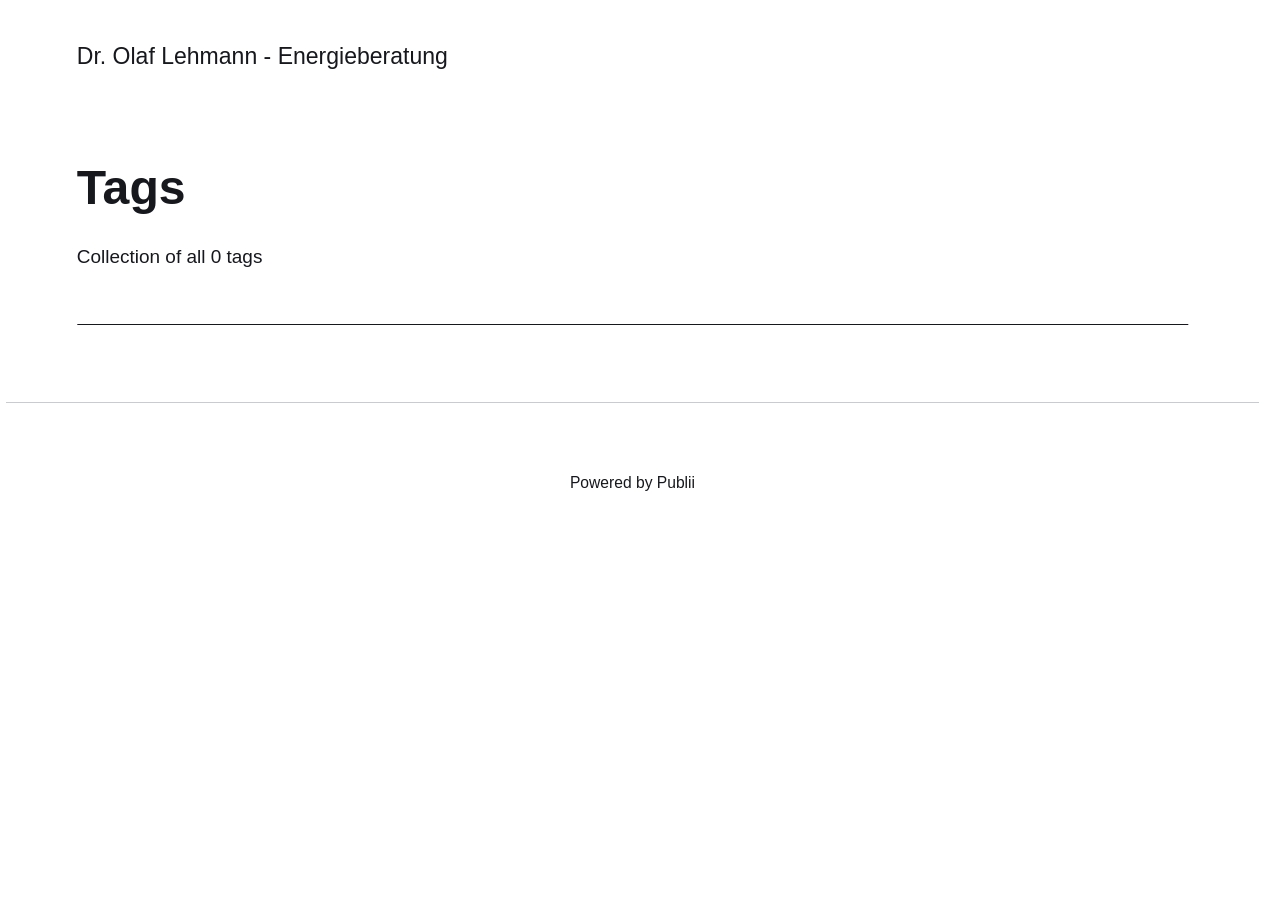
==== tags/index.html @ 1753080b "Updated from Publii" ====
<!DOCTYPE html><html lang="de"><head><meta charset="utf-8"><meta http-equiv="X-UA-Compatible" content="IE=edge"><meta name="viewport" content="width=device-width,initial-scale=1"><title>All tags - Dr. Olaf Lehmann - Energieberatung</title><meta name="robots" content="noindex, follow"><meta name="generator" content="Publii Open-Source CMS for Static Site"><link rel="alternate" type="application/atom+xml" href="https://OlafLDr.github.io/landing-page/feed.xml" title="Dr. Olaf Lehmann - Energieberatung - RSS"><link rel="alternate" type="application/json" href="https://OlafLDr.github.io/landing-page/feed.json" title="Dr. Olaf Lehmann - Energieberatung - JSON"><meta property="og:title" content="Dr. Olaf Lehmann - Energieberatung"><meta property="og:site_name" content="Dr. Olaf Lehmann - Energieberatung"><meta property="og:description" content=""><meta property="og:url" content="https://OlafLDr.github.io/landing-page/tags/"><meta property="og:type" content="website"><link rel="stylesheet" href="https://OlafLDr.github.io/landing-page/assets/css/style.css?v=a0ba884548820066dfadd8416036abba"><script type="application/ld+json">{"@context":"http://schema.org","@type":"Organization","name":"Dr. Olaf Lehmann - Energieberatung","url":"https://OlafLDr.github.io/landing-page/index.html"}</script><noscript><style>img[loading] {
                    opacity: 1;
                }</style></noscript></head><body class="tags-template"><header class="top js-header"><a class="logo" href="https://OlafLDr.github.io/landing-page/index.html">Dr. Olaf Lehmann - Energieberatung</a></header><main class="page page--tags"><div class="hero hero--noimage"><header class="hero__content"><div class="wrapper"><h1>Tags</h1><p class="page__desc">Collection of all 0 tags</p></div></header></div><div class="wrapper"><ul class="feed feed--grid"></ul></div></main><footer class="footer"><div class="wrapper"><div class="footer__copyright"><p>Powered by Publii</p></div><button id="backToTop" class="footer__bttop" aria-label="Back to top" title="Back to top"><svg width="20" height="20"><use xlink:href="https://OlafLDr.github.io/landing-page/assets/svg/svg-map.svg#toparrow"/></svg></button></div></footer><script defer="defer" src="https://OlafLDr.github.io/landing-page/assets/js/scripts.min.js?v=dafec4f87fead6718cb125f0b0fc8441"></script><script>window.publiiThemeMenuConfig={mobileMenuMode:'sidebar',animationSpeed:300,submenuWidth: 'auto',doubleClickTime:500,mobileMenuExpandableSubmenus:true,relatedContainerForOverlayMenuSelector:'.top'};</script><script>var images = document.querySelectorAll('img[loading]');
        for (var i = 0; i < images.length; i++) {
            if (images[i].complete) {
                images[i].classList.add('is-loaded');
            } else {
                images[i].addEventListener('load', function () {
                    this.classList.add('is-loaded');
                }, false);
            }
        }</script></body></html>
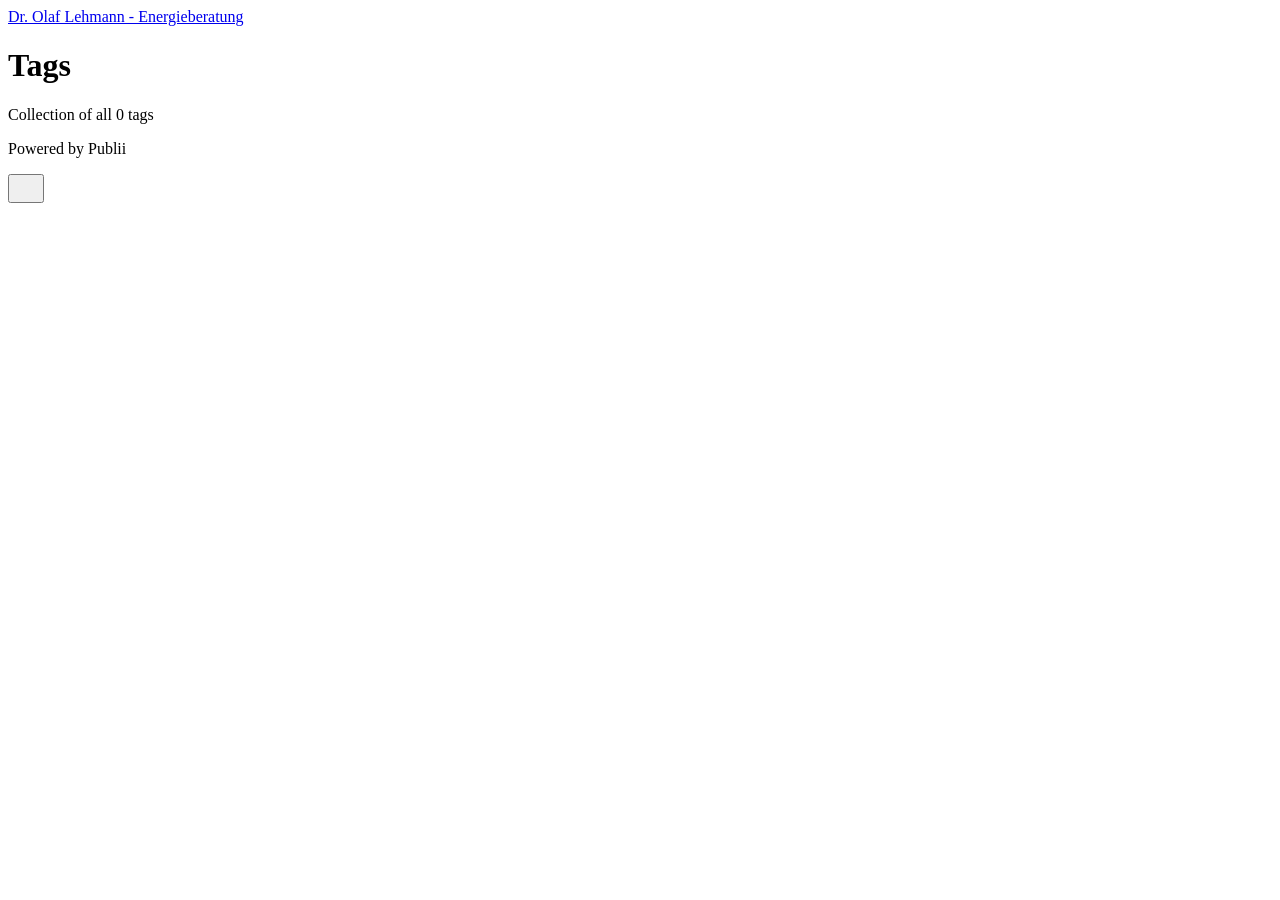
==== commit fe8d3966: "Updated from Publii" ====
--- a/tags/index.html
+++ b/tags/index.html
@@ -1,6 +1,6 @@
-<!DOCTYPE html><html lang="de"><head><meta charset="utf-8"><meta http-equiv="X-UA-Compatible" content="IE=edge"><meta name="viewport" content="width=device-width,initial-scale=1"><title>All tags - Dr. Olaf Lehmann - Energieberatung</title><meta name="robots" content="noindex, follow"><meta name="generator" content="Publii Open-Source CMS for Static Site"><link rel="alternate" type="application/atom+xml" href="https://OlafLDr.github.io/landing-page/feed.xml" title="Dr. Olaf Lehmann - Energieberatung - RSS"><link rel="alternate" type="application/json" href="https://OlafLDr.github.io/landing-page/feed.json" title="Dr. Olaf Lehmann - Energieberatung - JSON"><meta property="og:title" content="Dr. Olaf Lehmann - Energieberatung"><meta property="og:site_name" content="Dr. Olaf Lehmann - Energieberatung"><meta property="og:description" content=""><meta property="og:url" content="https://OlafLDr.github.io/landing-page/tags/"><meta property="og:type" content="website"><link rel="stylesheet" href="https://OlafLDr.github.io/landing-page/assets/css/style.css?v=a0ba884548820066dfadd8416036abba"><script type="application/ld+json">{"@context":"http://schema.org","@type":"Organization","name":"Dr. Olaf Lehmann - Energieberatung","url":"https://OlafLDr.github.io/landing-page/index.html"}</script><noscript><style>img[loading] {
+<!DOCTYPE html><html lang="de"><head><meta charset="utf-8"><meta http-equiv="X-UA-Compatible" content="IE=edge"><meta name="viewport" content="width=device-width,initial-scale=1"><title>All tags - Dr. Olaf Lehmann - Energieberatung</title><meta name="robots" content="noindex, follow"><meta name="generator" content="Publii Open-Source CMS for Static Site"><link rel="alternate" type="application/atom+xml" href="https://lehmann-eb.de/feed.xml" title="Dr. Olaf Lehmann - Energieberatung - RSS"><link rel="alternate" type="application/json" href="https://lehmann-eb.de/feed.json" title="Dr. Olaf Lehmann - Energieberatung - JSON"><meta property="og:title" content="Dr. Olaf Lehmann - Energieberatung"><meta property="og:site_name" content="Dr. Olaf Lehmann - Energieberatung"><meta property="og:description" content=""><meta property="og:url" content="https://lehmann-eb.de/tags/"><meta property="og:type" content="website"><link rel="stylesheet" href="https://lehmann-eb.de/assets/css/style.css?v=a0ba884548820066dfadd8416036abba"><script type="application/ld+json">{"@context":"http://schema.org","@type":"Organization","name":"Dr. Olaf Lehmann - Energieberatung","url":"https://lehmann-eb.de/index.html"}</script><noscript><style>img[loading] {
                     opacity: 1;
-                }</style></noscript></head><body class="tags-template"><header class="top js-header"><a class="logo" href="https://OlafLDr.github.io/landing-page/index.html">Dr. Olaf Lehmann - Energieberatung</a></header><main class="page page--tags"><div class="hero hero--noimage"><header class="hero__content"><div class="wrapper"><h1>Tags</h1><p class="page__desc">Collection of all 0 tags</p></div></header></div><div class="wrapper"><ul class="feed feed--grid"></ul></div></main><footer class="footer"><div class="wrapper"><div class="footer__copyright"><p>Powered by Publii</p></div><button id="backToTop" class="footer__bttop" aria-label="Back to top" title="Back to top"><svg width="20" height="20"><use xlink:href="https://OlafLDr.github.io/landing-page/assets/svg/svg-map.svg#toparrow"/></svg></button></div></footer><script defer="defer" src="https://OlafLDr.github.io/landing-page/assets/js/scripts.min.js?v=dafec4f87fead6718cb125f0b0fc8441"></script><script>window.publiiThemeMenuConfig={mobileMenuMode:'sidebar',animationSpeed:300,submenuWidth: 'auto',doubleClickTime:500,mobileMenuExpandableSubmenus:true,relatedContainerForOverlayMenuSelector:'.top'};</script><script>var images = document.querySelectorAll('img[loading]');
+                }</style></noscript></head><body class="tags-template"><header class="top js-header"><a class="logo" href="https://lehmann-eb.de/index.html">Dr. Olaf Lehmann - Energieberatung</a></header><main class="page page--tags"><div class="hero hero--noimage"><header class="hero__content"><div class="wrapper"><h1>Tags</h1><p class="page__desc">Collection of all 0 tags</p></div></header></div><div class="wrapper"><ul class="feed feed--grid"></ul></div></main><footer class="footer"><div class="wrapper"><div class="footer__copyright"><p>Powered by Publii</p></div><button id="backToTop" class="footer__bttop" aria-label="Back to top" title="Back to top"><svg width="20" height="20"><use xlink:href="https://lehmann-eb.de/assets/svg/svg-map.svg#toparrow"/></svg></button></div></footer><script defer="defer" src="https://lehmann-eb.de/assets/js/scripts.min.js?v=dafec4f87fead6718cb125f0b0fc8441"></script><script>window.publiiThemeMenuConfig={mobileMenuMode:'sidebar',animationSpeed:300,submenuWidth: 'auto',doubleClickTime:500,mobileMenuExpandableSubmenus:true,relatedContainerForOverlayMenuSelector:'.top'};</script><script>var images = document.querySelectorAll('img[loading]');
         for (var i = 0; i < images.length; i++) {
             if (images[i].complete) {
                 images[i].classList.add('is-loaded');
